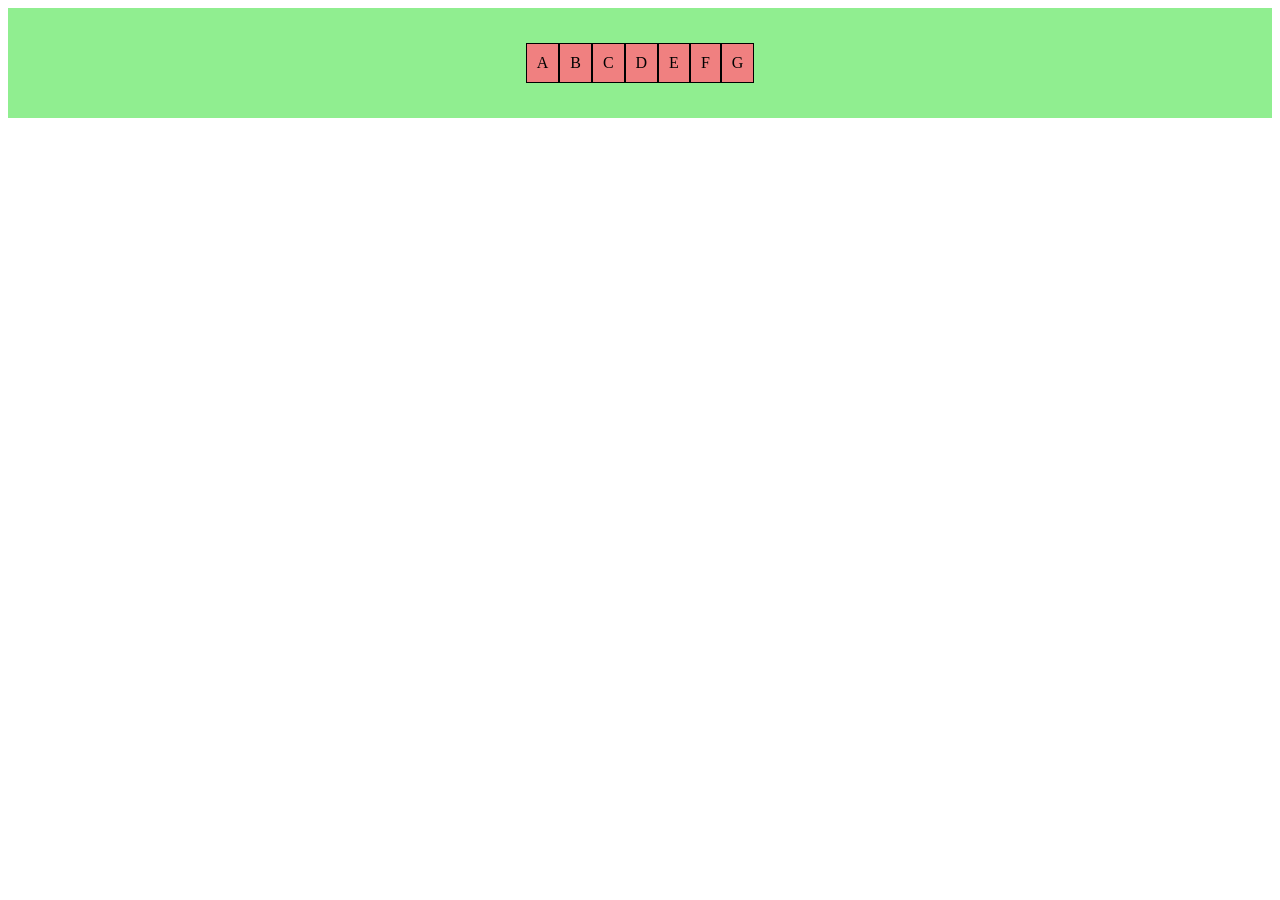
==== ex27/flex04/index.html @ a26e8e57 "aligns and justify" ====
<!DOCTYPE html>
<html lang="pt-br">
<head>
    <meta charset="UTF-8">
    <meta name="viewport" content="width=device-width, initial-scale=1.0">
    <title>Flex-box</title>
    <style>
        div.container {
            background-color: lightgreen;
            display: flex;
            flex-flow:row nowrap;
            justify-content:  center;
            align-items: center;
            height: 110px;
            
        }
        div.item {
            background-color: lightcoral;
            border: 1px solid black;
            padding: 10px;
            flex: ;
            text-align: center;
            
            
        }
    </style>
</head>
<body>
    <div class="container">
        <div class="item">A</div>
        <div class="item">B</div>
        <div class="item">C</div>
        <div class="item">D</div>
        <div class="item">E</div>
        <div class="item">F</div>
        <div class="item">G</div>
    </div>
</body>
</html>
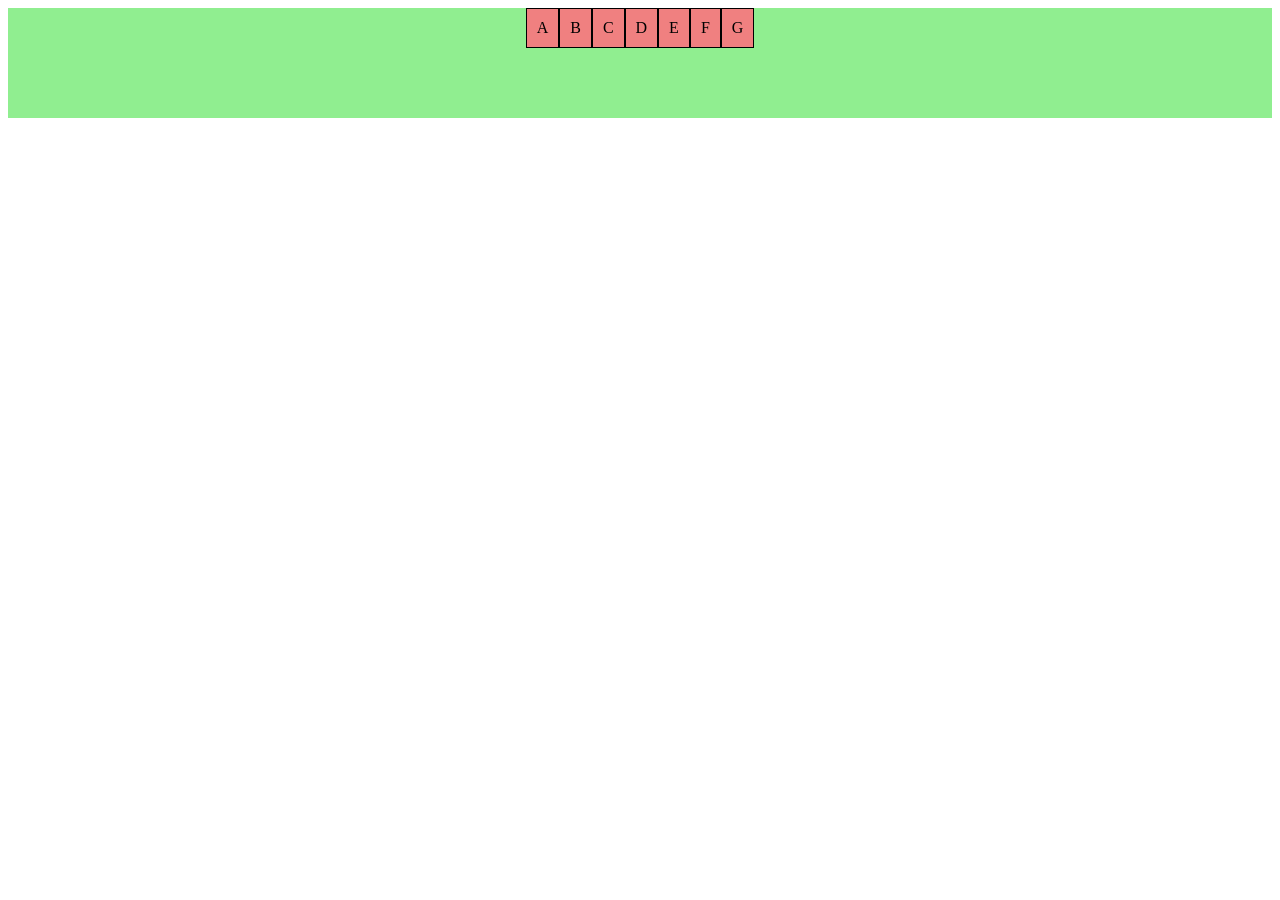
==== commit 4d9eb983: "." ====
--- a/ex27/flex04/index.html
+++ b/ex27/flex04/index.html
@@ -10,7 +10,7 @@
             display: flex;
             flex-flow:row nowrap;
             justify-content:  center;
-            align-items: center;
+            align-items: flex-start;
             height: 110px;
             
         }
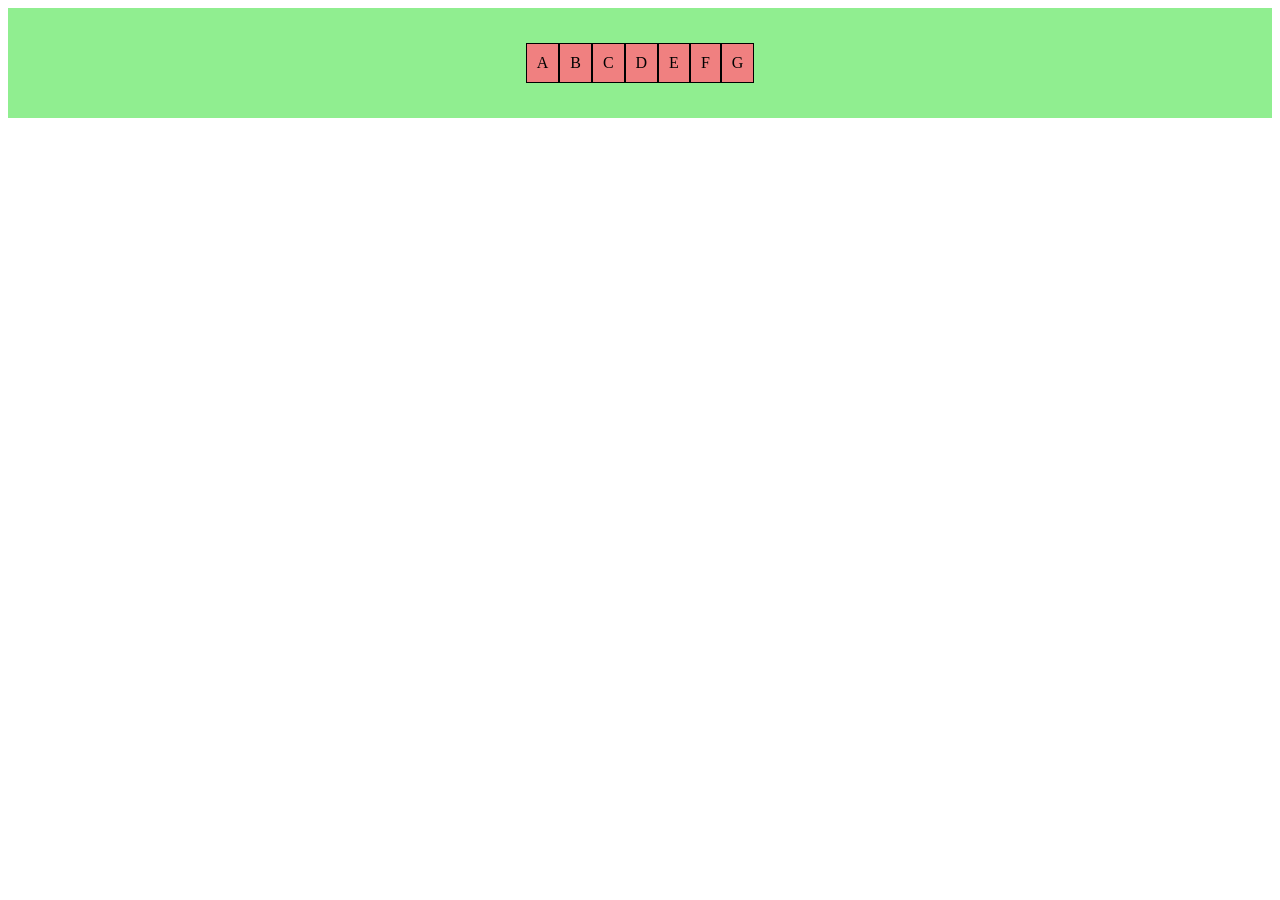
==== commit 95a5b65e: "centralizacao" ====
--- a/ex27/flex04/index.html
+++ b/ex27/flex04/index.html
@@ -10,7 +10,7 @@
             display: flex;
             flex-flow:row nowrap;
             justify-content:  center;
-            align-items: flex-start;
+            align-items: center;
             height: 110px;
             
         }
@@ -18,7 +18,7 @@
             background-color: lightcoral;
             border: 1px solid black;
             padding: 10px;
-            flex: ;
+            
             text-align: center;
             
             
